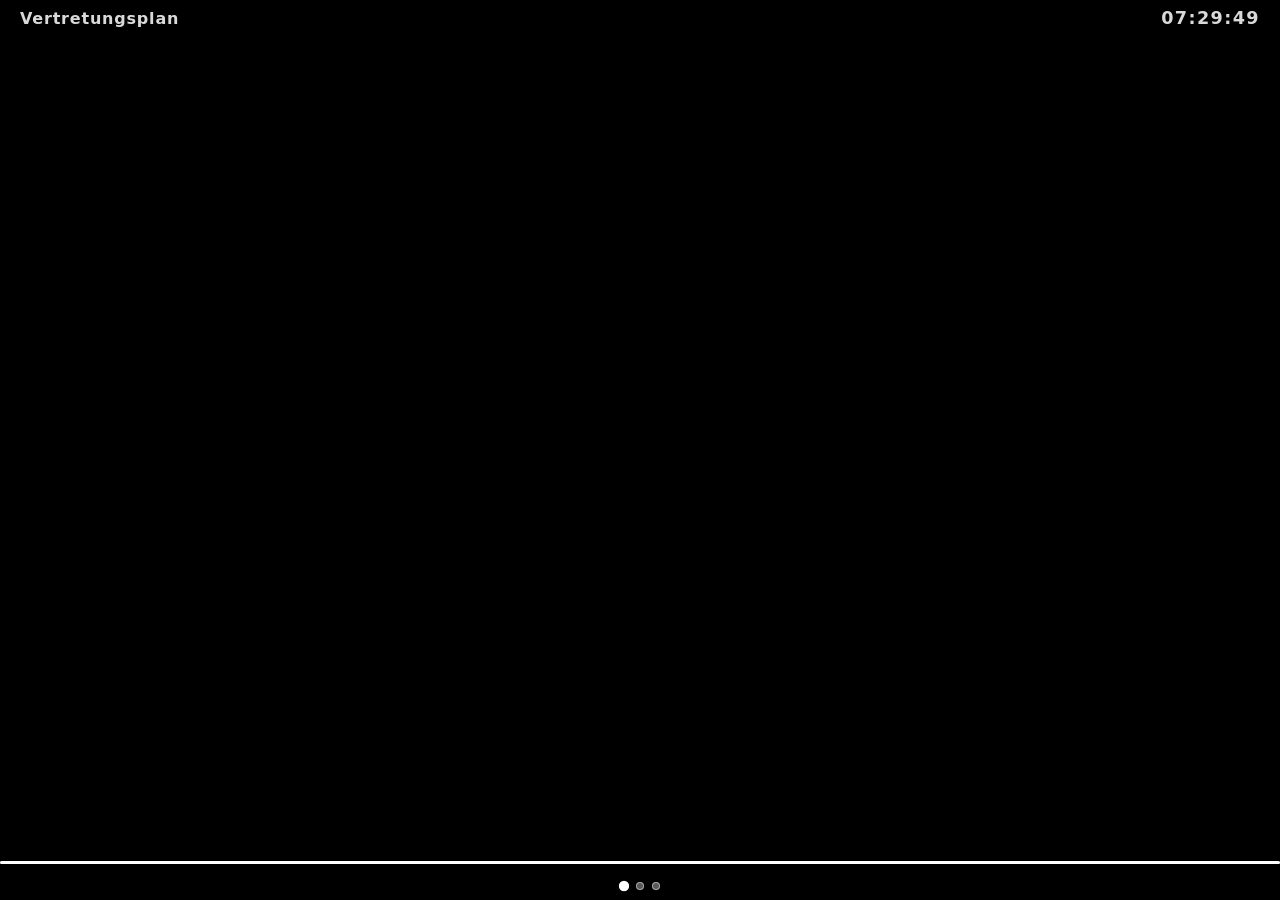
==== index.html @ e15437a2 "Konami-Code statt PIN, Repo-Vorbereitung für GitHub Pages - Admin-Panel öffnet mit Konami-Code (↑↑↓↓" ====
<!DOCTYPE html>
<html lang="de">
<head>
  <meta charset="UTF-8">
  <meta name="viewport" content="width=device-width, initial-scale=1.0">
  <title>Digital Signage</title>
  <link rel="stylesheet" href="css/style.css">
</head>
<body>

  <!-- Overlay: Uhr & Slide-Titel -->
  <div id="top-bar">
    <span id="slide-title">Lädt...</span>
    <span id="clock"></span>
  </div>

  <!-- Slide-Container: hier werden iframes / img / pdf eingeblendet -->
  <div id="slide-container">
    <div id="slide-a" class="slide active"></div>
    <div id="slide-b" class="slide"></div>
  </div>

  <!-- Fortschrittsbalken -->
  <div id="progress-bar-wrap">
    <div id="progress-bar"></div>
  </div>

  <!-- Slide-Indikatoren (Punkte) -->
  <div id="dots"></div>

  <!-- Admin-Panel (Konami-Code: ↑↑↓↓←→←→A) -->
  <div id="admin-overlay">
    <div id="admin-panel">
      <h2>📺 Seiten verwalten</h2>
      <p class="admin-hint">Taste <kbd>A</kbd> oder <kbd>Esc</kbd> zum Schließen</p>
      <div id="admin-slide-list"></div>
      <button id="admin-save-btn" onclick="adminSave()">💾 Speichern & Schließen</button>
    </div>
  </div>

  <script src="config.js"></script>
  <script src="js/signage.js"></script>
</body>
</html>
---- css/style.css ----
/* ─── Reset & Basis ──────────────────────────────────────────────────────── */
*, *::before, *::after {
  box-sizing: border-box;
  margin: 0;
  padding: 0;
}

html, body {
  width: 100%;
  height: 100%;
  overflow: hidden;
  background: #000;
  font-family: 'Segoe UI', system-ui, sans-serif;
  color: #fff;
}

/* ─── Top-Bar (Titel + Uhr) ──────────────────────────────────────────────── */
#top-bar {
  position: fixed;
  top: 0;
  left: 0;
  right: 0;
  z-index: 100;
  display: flex;
  justify-content: space-between;
  align-items: center;
  padding: 8px 20px;
  background: linear-gradient(to bottom, rgba(0,0,0,0.75) 0%, transparent 100%);
  pointer-events: none; /* Klicks durchlassen */
}

#slide-title {
  font-size: 1rem;
  font-weight: 600;
  letter-spacing: 0.05em;
  text-shadow: 0 1px 4px rgba(0,0,0,0.8);
  opacity: 0.85;
}

#clock {
  font-size: 1.1rem;
  font-weight: 700;
  letter-spacing: 0.08em;
  font-variant-numeric: tabular-nums;
  text-shadow: 0 1px 4px rgba(0,0,0,0.8);
  opacity: 0.85;
}

/* ─── Slide-Container ────────────────────────────────────────────────────── */
#slide-container {
  position: relative;
  width: 100%;
  height: 100%;
}

.slide {
  position: absolute;
  inset: 0;
  width: 100%;
  height: 100%;
  opacity: 0;
  transition: opacity 0.8s ease-in-out;
  pointer-events: none;
}

.slide.active {
  opacity: 1;
  pointer-events: auto;
}

/* iframes füllen den gesamten Slide aus */
.slide iframe {
  width: 100%;
  height: 100%;
  border: none;
  display: block;
}

/* Bilder: zentriert, vollständig sichtbar */
.slide img.full-media {
  width: 100%;
  height: 100%;
  object-fit: contain;
  display: block;
  background: #000;
}

/* ─── Fortschrittsbalken ─────────────────────────────────────────────────── */
#progress-bar-wrap {
  position: fixed;
  bottom: 36px; /* Platz für Dots */
  left: 0;
  right: 0;
  height: 3px;
  background: rgba(255,255,255,0.15);
  z-index: 100;
}

#progress-bar {
  height: 100%;
  width: 0%;
  background: #fff;
  border-radius: 2px;
}

/* ─── Dots (Slide-Indikatoren) ───────────────────────────────────────────── */
#dots {
  position: fixed;
  bottom: 10px;
  left: 50%;
  transform: translateX(-50%);
  display: flex;
  gap: 8px;
  z-index: 100;
}

.dot {
  width: 8px;
  height: 8px;
  border-radius: 50%;
  background: rgba(255,255,255,0.35);
  cursor: pointer;
  transition: background 0.3s, transform 0.3s;
  border: 1px solid rgba(255,255,255,0.5);
}

.dot.active {
  background: #fff;
  transform: scale(1.3);
}

.dot:hover {
  background: rgba(255,255,255,0.7);
}

/* ─── Fehleranzeige ──────────────────────────────────────────────────────── */
.error-slide {
  display: flex;
  align-items: center;
  justify-content: center;
  width: 100%;
  height: 100%;
  font-size: 1.2rem;
  color: #ff6b6b;
  text-align: center;
  padding: 2rem;
  background: #111;
  line-height: 1.7;
}

/* ─── Admin-Panel ─────────────────────────────────────────────────────────── */
#admin-overlay {
  display: none;
  position: fixed;
  inset: 0;
  background: rgba(0,0,0,0.7);
  z-index: 1000;
  align-items: center;
  justify-content: center;
}
#admin-overlay.open { display: flex; }

#admin-panel {
  background: #fff;
  border-radius: 16px;
  padding: 32px;
  width: 460px;
  max-width: 90vw;
  box-shadow: 0 8px 32px rgba(0,0,0,0.4);
  font-family: -apple-system, BlinkMacSystemFont, "Segoe UI", sans-serif;
}
#admin-panel h2 { font-size: 1.3rem; color: #1a1a2e; margin-bottom: 6px; }
.admin-hint { font-size: 0.82rem; color: #999; margin-bottom: 20px; }
.admin-hint kbd {
  background: #eee; border-radius: 4px;
  padding: 1px 6px; font-size: 0.8rem;
}

.admin-row {
  display: flex;
  align-items: center;
  justify-content: space-between;
  padding: 13px 0;
  border-bottom: 1px solid #f0f0f0;
}
.admin-row:last-of-type { border-bottom: none; }
.admin-row-title { font-weight: 600; color: #222; font-size: 1rem; }
.admin-row-status { font-size: 0.78rem; margin-top: 2px; font-weight: 500; }
.admin-row-status.on  { color: #4CAF50; }
.admin-row-status.off { color: #f44336; }

/* Toggle */
.admin-toggle { position: relative; display: inline-block; width: 50px; height: 26px; flex-shrink: 0; margin-left: 14px; }
.admin-toggle input { opacity: 0; width: 0; height: 0; }
.admin-toggle .sl {
  position: absolute; cursor: pointer; inset: 0;
  background: #ccc; border-radius: 26px; transition: .3s;
}
.admin-toggle .sl:before {
  content: ""; position: absolute;
  width: 18px; height: 18px; left: 4px; bottom: 4px;
  background: white; border-radius: 50%; transition: .3s;
  box-shadow: 0 1px 3px rgba(0,0,0,0.2);
}
.admin-toggle input:checked + .sl { background: #4CAF50; }
.admin-toggle input:checked + .sl:before { transform: translateX(24px); }

#admin-save-btn {
  margin-top: 22px; width: 100%; padding: 13px;
  background: #1a1a2e; color: white; border: none;
  border-radius: 10px; font-size: 1rem; font-weight: 600;
  cursor: pointer; transition: background 0.2s;
}
#admin-save-btn:hover { background: #2d2d5a; }

/* ─── PIN-Panel ───────────────────────────────────────────────────────────── */
#pin-overlay {
  display: none;
  position: fixed;
  inset: 0;
  background: rgba(0,0,0,0.75);
  z-index: 2000;
  align-items: center;
  justify-content: center;
}
#pin-overlay.open { display: flex; }

#pin-panel {
  background: #fff;
  border-radius: 16px;
  padding: 36px 32px 28px;
  width: 300px;
  text-align: center;
  box-shadow: 0 8px 32px rgba(0,0,0,0.4);
  font-family: -apple-system, BlinkMacSystemFont, "Segoe UI", sans-serif;
}
#pin-panel h2 { font-size: 1.4rem; margin-bottom: 6px; color: #1a1a2e; }

#pin-input {
  width: 100%;
  margin: 16px 0 6px;
  padding: 12px;
  font-size: 1.4rem;
  text-align: center;
  letter-spacing: 0.3em;
  border: 2px solid #ddd;
  border-radius: 10px;
  outline: none;
  transition: border-color 0.2s;
}
#pin-input:focus { border-color: #1a1a2e; }

#pin-error { color: #f44336; font-size: 0.85rem; min-height: 20px; margin-bottom: 6px; }

#pin-btn {
  width: 100%; padding: 12px;
  background: #1a1a2e; color: white;
  border: none; border-radius: 10px;
  font-size: 1rem; font-weight: 600;
  cursor: pointer; margin-top: 6px;
  transition: background 0.2s;
}
#pin-btn:hover { background: #2d2d5a; }
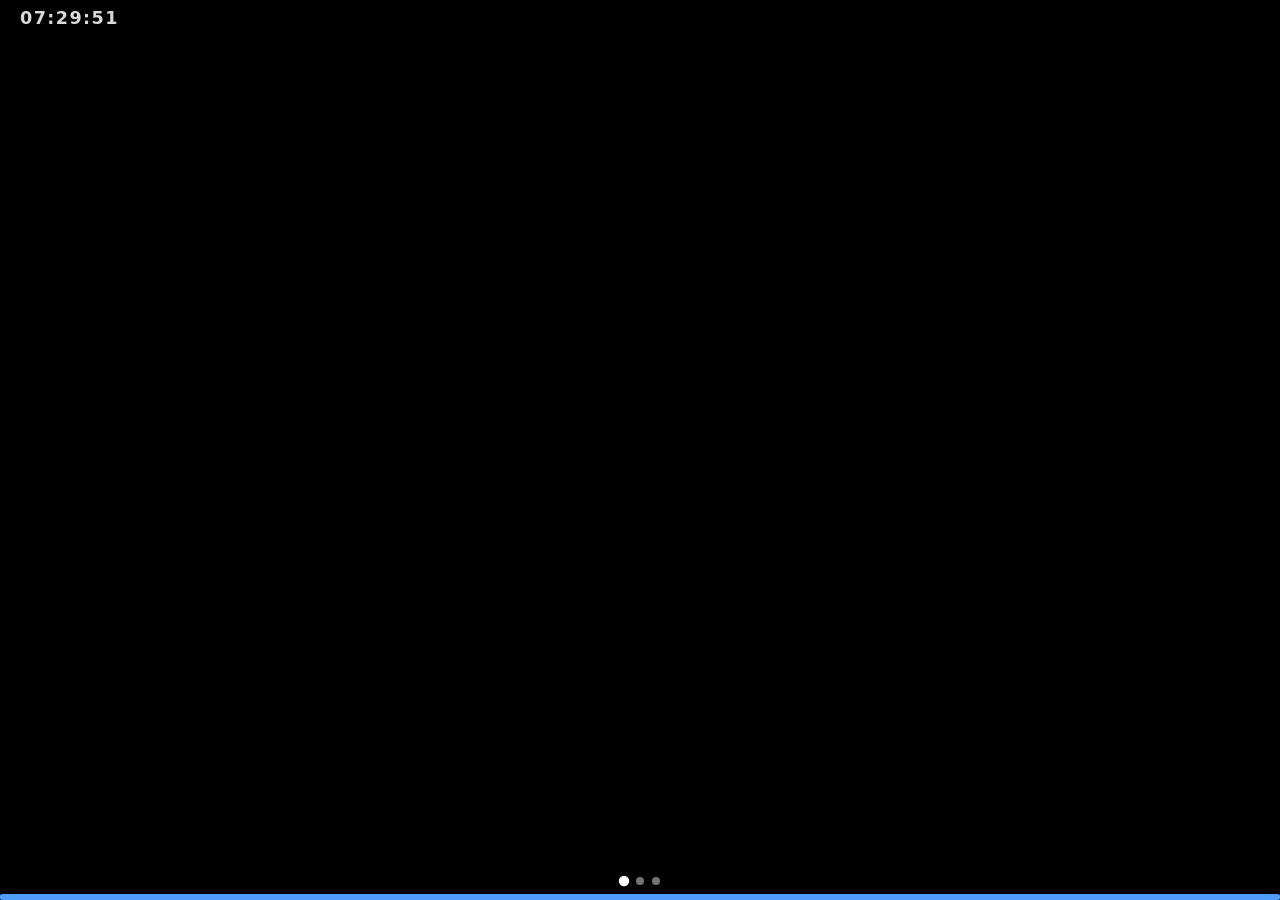
==== commit 93130066: "Slide 'EMS Monitor' → 'Mittagessen' mit neuem Canva-Link; Admin-Hinweis korrigiert Co-Authored-By: C" ====
--- a/index.html
+++ b/index.html
@@ -32,7 +32,7 @@
   <div id="admin-overlay">
     <div id="admin-panel">
       <h2>📺 Seiten verwalten</h2>
-      <p class="admin-hint">Taste <kbd>A</kbd> oder <kbd>Esc</kbd> zum Schließen</p>
+      <p class="admin-hint"><kbd>e m s</kbd> oder <kbd>Esc</kbd> zum Schließen</p>
       <div id="admin-slide-list"></div>
       <button id="admin-save-btn" onclick="adminSave()">💾 Speichern & Schließen</button>
     </div>
--- a/css/style.css
+++ b/css/style.css
@@ -30,11 +30,7 @@
 }
 
 #slide-title {
-  font-size: 1rem;
-  font-weight: 600;
-  letter-spacing: 0.05em;
-  text-shadow: 0 1px 4px rgba(0,0,0,0.8);
-  opacity: 0.85;
+  display: none;
 }
 
 #clock {
@@ -88,18 +84,18 @@
 /* ─── Fortschrittsbalken ─────────────────────────────────────────────────── */
 #progress-bar-wrap {
   position: fixed;
-  bottom: 36px; /* Platz für Dots */
+  bottom: 0;
   left: 0;
   right: 0;
-  height: 3px;
-  background: rgba(255,255,255,0.15);
+  height: 6px;
+  background: rgba(0,0,0,0.25);
   z-index: 100;
 }
 
 #progress-bar {
   height: 100%;
   width: 0%;
-  background: #fff;
+  background: #4f9cf9;
   border-radius: 2px;
 }
 
@@ -112,16 +108,18 @@
   display: flex;
   gap: 8px;
   z-index: 100;
+  background: rgba(0,0,0,0.35);
+  padding: 5px 10px;
+  border-radius: 20px;
 }
 
 .dot {
   width: 8px;
   height: 8px;
   border-radius: 50%;
-  background: rgba(255,255,255,0.35);
+  background: rgba(255,255,255,0.45);
   cursor: pointer;
   transition: background 0.3s, transform 0.3s;
-  border: 1px solid rgba(255,255,255,0.5);
 }
 
 .dot.active {
@@ -130,7 +128,7 @@
 }
 
 .dot:hover {
-  background: rgba(255,255,255,0.7);
+  background: rgba(255,255,255,0.75);
 }
 
 /* ─── Fehleranzeige ──────────────────────────────────────────────────────── */
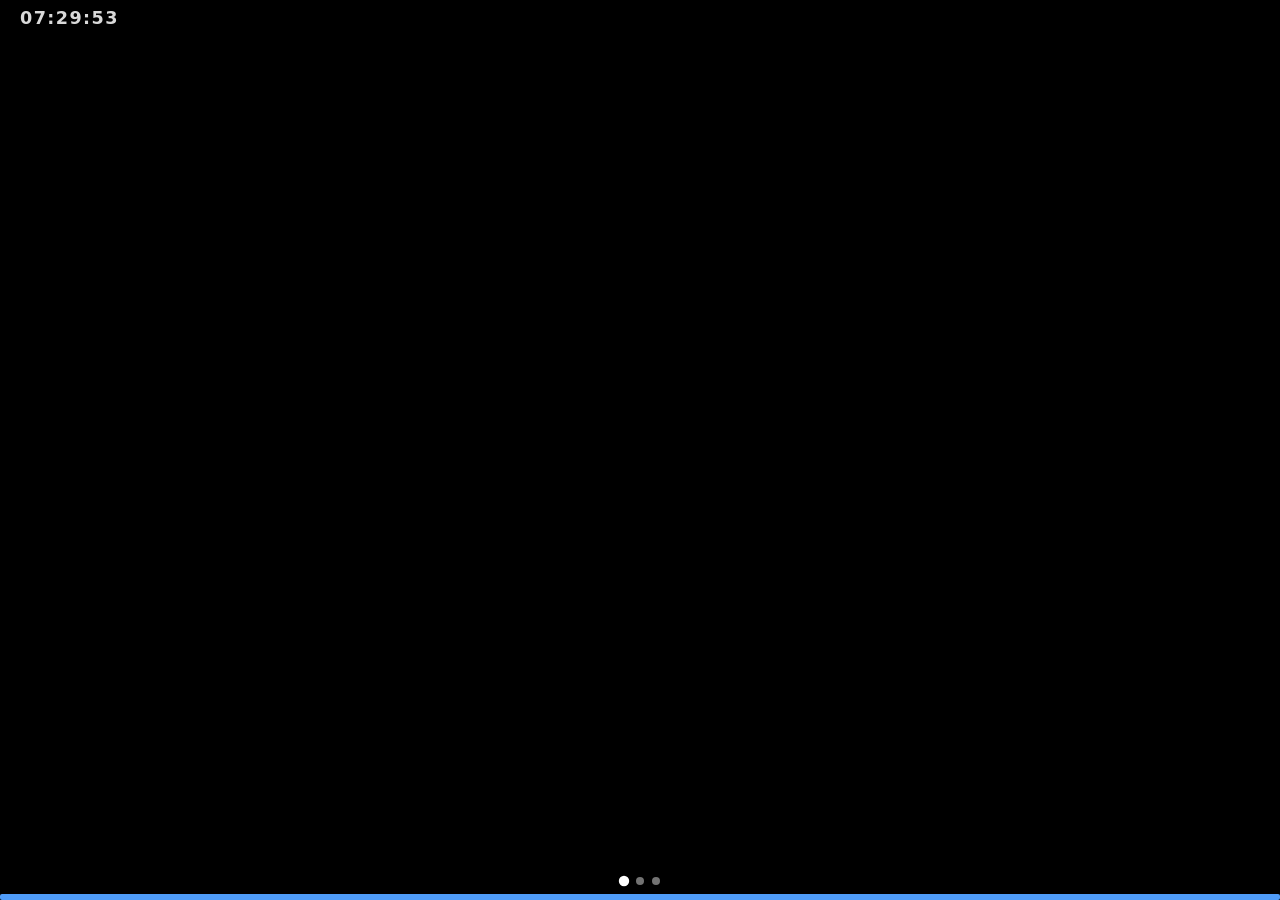
==== commit 303dbf17: "Seitenliste zentral aus Google-Tabelle statt gerätelokaler Schalter - signage.js lädt die Tabelle (a" ====
--- a/index.html
+++ b/index.html
@@ -28,13 +28,14 @@
   <!-- Slide-Indikatoren (Punkte) -->
   <div id="dots"></div>
 
-  <!-- Admin-Panel (Konami-Code: ↑↑↓↓←→←→A) -->
+  <!-- Info-Panel (Tastenfolge e m s) – nur Anzeige, geschaltet wird in der Google-Tabelle -->
   <div id="admin-overlay">
     <div id="admin-panel">
-      <h2>📺 Seiten verwalten</h2>
-      <p class="admin-hint"><kbd>e m s</kbd> oder <kbd>Esc</kbd> zum Schließen</p>
+      <h2>📺 Aktuelle Seiten</h2>
+      <p class="admin-hint"><kbd>e m s</kbd> oder <kbd>Esc</kbd> zum Schließen · Ändern in der Google-Tabelle</p>
+      <p class="admin-hint" id="admin-source"></p>
       <div id="admin-slide-list"></div>
-      <button id="admin-save-btn" onclick="adminSave()">💾 Speichern & Schließen</button>
+      <button id="admin-save-btn" onclick="adminReload()">🔄 Jetzt neu laden</button>
     </div>
   </div>
 
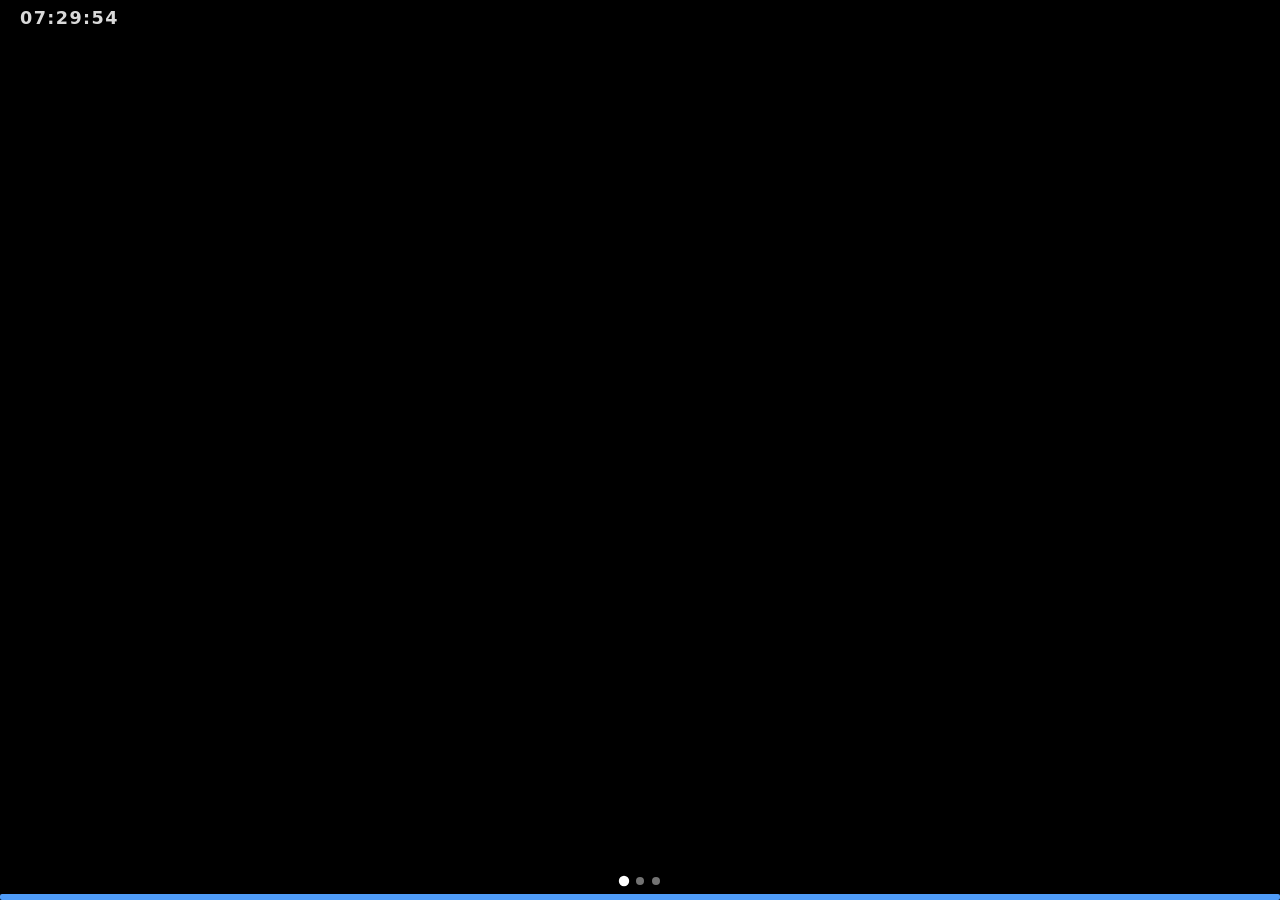
==== commit ccc2bb25: "Schönere Folienwechsel: Vorladen + weiche Überblendung mit Zoom - nächste Folie wird ~6 s vorher uns" ====
--- a/index.html
+++ b/index.html
@@ -4,7 +4,7 @@
   <meta charset="UTF-8">
   <meta name="viewport" content="width=device-width, initial-scale=1.0">
   <title>Digital Signage</title>
-  <link rel="stylesheet" href="css/style.css">
+  <link rel="stylesheet" href="css/style.css?v=2">
 </head>
 <body>
 
@@ -40,6 +40,6 @@
   </div>
 
   <script src="config.js"></script>
-  <script src="js/signage.js"></script>
+  <script src="js/signage.js?v=2"></script>
 </body>
 </html>
--- a/css/style.css
+++ b/css/style.css
@@ -49,19 +49,38 @@
   height: 100%;
 }
 
+/* Übergang „Weich + Zoom“: neue Folie blendet ein und zoomt dabei sanft von 103 % auf 100 %.
+   Die alte Folie (.leaving) bleibt darunter stehen, bis die neue ganz sichtbar ist. */
 .slide {
   position: absolute;
   inset: 0;
   width: 100%;
   height: 100%;
   opacity: 0;
-  transition: opacity 0.8s ease-in-out;
+  transform: scale(1.03);
+  transition:
+    opacity var(--trans-ms, 1200ms) ease-in-out,
+    transform calc(var(--trans-ms, 1200ms) * 1.5) cubic-bezier(0.16, 1, 0.3, 1);
   pointer-events: none;
+  z-index: 0;
 }
 
 .slide.active {
   opacity: 1;
+  transform: scale(1);
   pointer-events: auto;
+  z-index: 2;
+}
+
+.slide.leaving {
+  opacity: 1;
+  transform: scale(1);
+  transition: none;
+  z-index: 1;
+}
+
+@media (prefers-reduced-motion: reduce) {
+  .slide { transform: none; }
 }
 
 /* iframes füllen den gesamten Slide aus */
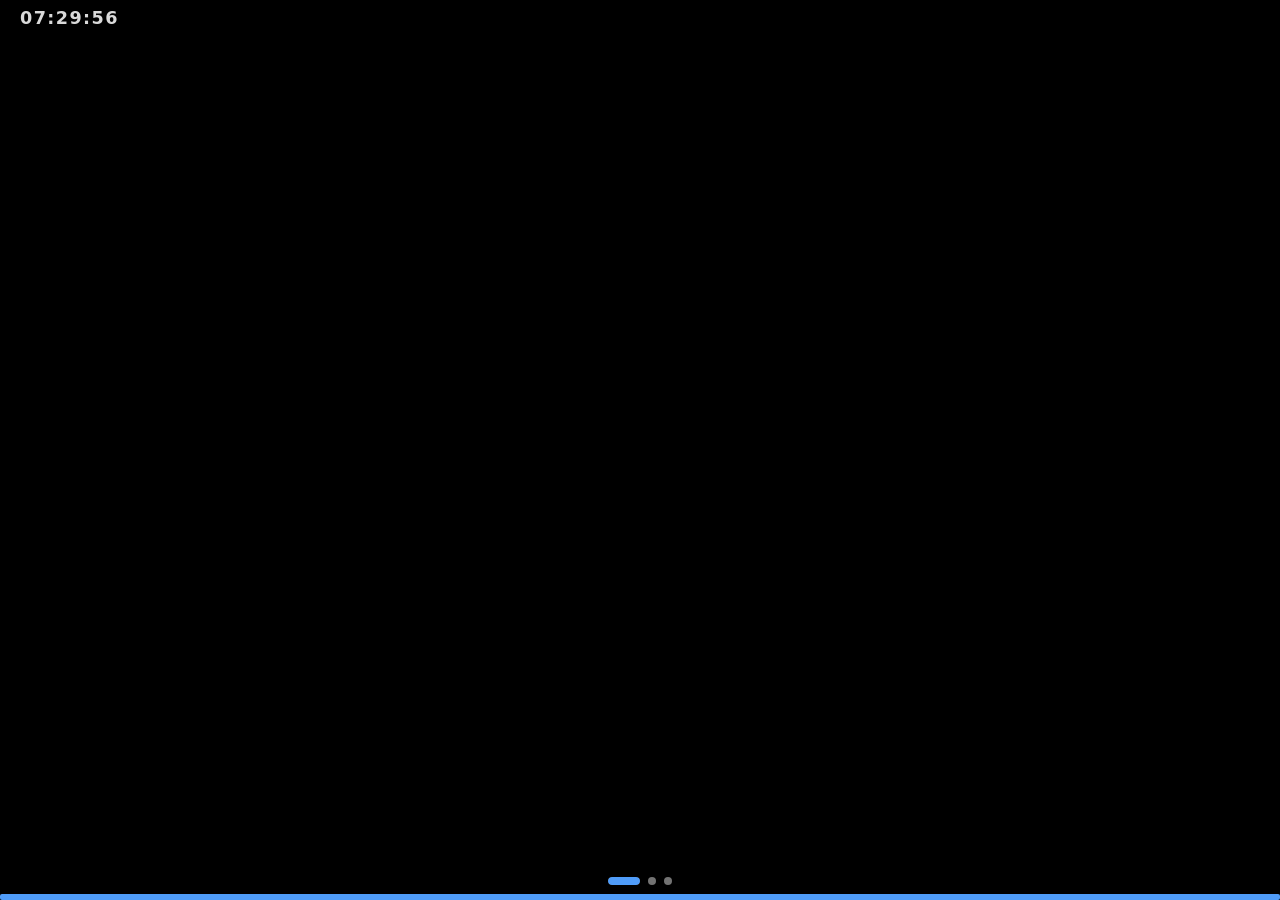
==== commit 6a106ed1: "Fortschritt zusätzlich im aktiven Punkt anzeigen Auf den Infobildschirmen wird der untere Rand abges" ====
--- a/index.html
+++ b/index.html
@@ -4,7 +4,7 @@
   <meta charset="UTF-8">
   <meta name="viewport" content="width=device-width, initial-scale=1.0">
   <title>Digital Signage</title>
-  <link rel="stylesheet" href="css/style.css?v=2">
+  <link rel="stylesheet" href="css/style.css?v=3">
 </head>
 <body>
 
@@ -40,6 +40,6 @@
   </div>
 
   <script src="config.js"></script>
-  <script src="js/signage.js?v=2"></script>
+  <script src="js/signage.js?v=3"></script>
 </body>
 </html>
--- a/css/style.css
+++ b/css/style.css
@@ -133,17 +133,28 @@
 }
 
 .dot {
+  position: relative;
+  overflow: hidden;
   width: 8px;
   height: 8px;
-  border-radius: 50%;
+  border-radius: 4px;
   background: rgba(255,255,255,0.45);
   cursor: pointer;
-  transition: background 0.3s, transform 0.3s;
-}
-
+  transition: background 0.3s, width 0.4s ease;
+}
+
+/* Aktiver Punkt wird zur Kapsel, die sich während der Folie füllt */
 .dot.active {
-  background: #fff;
-  transform: scale(1.3);
+  width: 32px;
+  background: rgba(255,255,255,0.3);
+}
+
+.dot-fill {
+  position: absolute;
+  inset: 0 auto 0 0;
+  width: 0%;
+  background: #4f9cf9;
+  border-radius: 4px;
 }
 
 .dot:hover {
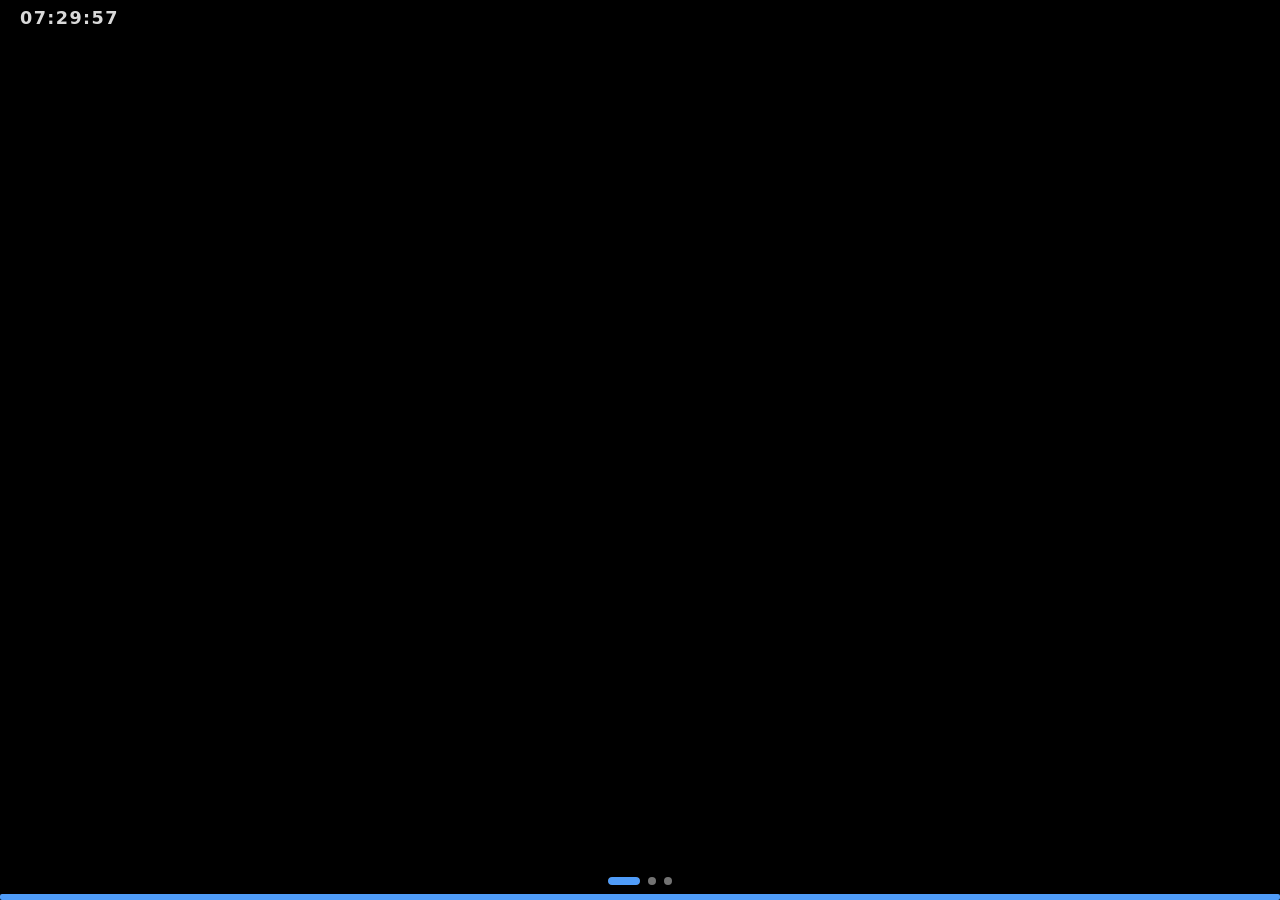
==== commit 781d75e4: "Aufraeumen: toten Code entfernen, Titel-Logik ehrlich machen - config.json geloescht (wurde nirgends" ====
--- a/index.html
+++ b/index.html
@@ -4,13 +4,12 @@
   <meta charset="UTF-8">
   <meta name="viewport" content="width=device-width, initial-scale=1.0">
   <title>Digital Signage</title>
-  <link rel="stylesheet" href="css/style.css?v=3">
+  <link rel="stylesheet" href="css/style.css?v=4">
 </head>
 <body>
 
   <!-- Overlay: Uhr & Slide-Titel -->
   <div id="top-bar">
-    <span id="slide-title">Lädt...</span>
     <span id="clock"></span>
   </div>
 
@@ -40,6 +39,6 @@
   </div>
 
   <script src="config.js"></script>
-  <script src="js/signage.js?v=3"></script>
+  <script src="js/signage.js?v=4"></script>
 </body>
 </html>
--- a/css/style.css
+++ b/css/style.css
@@ -27,10 +27,6 @@
   padding: 8px 20px;
   background: linear-gradient(to bottom, rgba(0,0,0,0.75) 0%, transparent 100%);
   pointer-events: none; /* Klicks durchlassen */
-}
-
-#slide-title {
-  display: none;
 }
 
 #clock {
@@ -217,22 +213,6 @@
 .admin-row-status.on  { color: #4CAF50; }
 .admin-row-status.off { color: #f44336; }
 
-/* Toggle */
-.admin-toggle { position: relative; display: inline-block; width: 50px; height: 26px; flex-shrink: 0; margin-left: 14px; }
-.admin-toggle input { opacity: 0; width: 0; height: 0; }
-.admin-toggle .sl {
-  position: absolute; cursor: pointer; inset: 0;
-  background: #ccc; border-radius: 26px; transition: .3s;
-}
-.admin-toggle .sl:before {
-  content: ""; position: absolute;
-  width: 18px; height: 18px; left: 4px; bottom: 4px;
-  background: white; border-radius: 50%; transition: .3s;
-  box-shadow: 0 1px 3px rgba(0,0,0,0.2);
-}
-.admin-toggle input:checked + .sl { background: #4CAF50; }
-.admin-toggle input:checked + .sl:before { transform: translateX(24px); }
-
 #admin-save-btn {
   margin-top: 22px; width: 100%; padding: 13px;
   background: #1a1a2e; color: white; border: none;
@@ -240,52 +220,3 @@
   cursor: pointer; transition: background 0.2s;
 }
 #admin-save-btn:hover { background: #2d2d5a; }
-
-/* ─── PIN-Panel ───────────────────────────────────────────────────────────── */
-#pin-overlay {
-  display: none;
-  position: fixed;
-  inset: 0;
-  background: rgba(0,0,0,0.75);
-  z-index: 2000;
-  align-items: center;
-  justify-content: center;
-}
-#pin-overlay.open { display: flex; }
-
-#pin-panel {
-  background: #fff;
-  border-radius: 16px;
-  padding: 36px 32px 28px;
-  width: 300px;
-  text-align: center;
-  box-shadow: 0 8px 32px rgba(0,0,0,0.4);
-  font-family: -apple-system, BlinkMacSystemFont, "Segoe UI", sans-serif;
-}
-#pin-panel h2 { font-size: 1.4rem; margin-bottom: 6px; color: #1a1a2e; }
-
-#pin-input {
-  width: 100%;
-  margin: 16px 0 6px;
-  padding: 12px;
-  font-size: 1.4rem;
-  text-align: center;
-  letter-spacing: 0.3em;
-  border: 2px solid #ddd;
-  border-radius: 10px;
-  outline: none;
-  transition: border-color 0.2s;
-}
-#pin-input:focus { border-color: #1a1a2e; }
-
-#pin-error { color: #f44336; font-size: 0.85rem; min-height: 20px; margin-bottom: 6px; }
-
-#pin-btn {
-  width: 100%; padding: 12px;
-  background: #1a1a2e; color: white;
-  border: none; border-radius: 10px;
-  font-size: 1rem; font-weight: 600;
-  cursor: pointer; margin-top: 6px;
-  transition: background 0.2s;
-}
-#pin-btn:hover { background: #2d2d5a; }
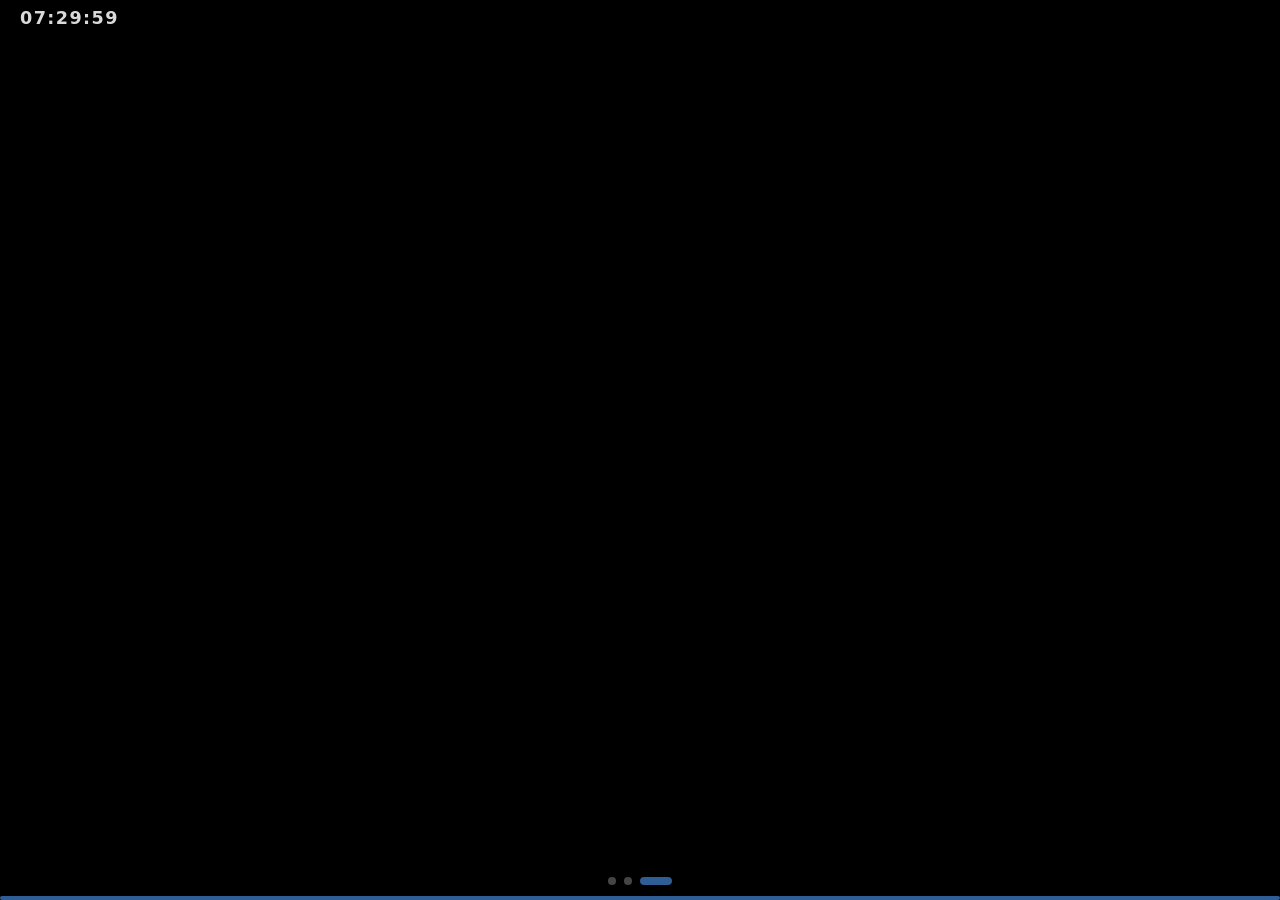
==== commit 51ac9f36: "Aufraeumen + optionale Spalten ab/bis in der Tabelle - Spalten "ab"/"bis" (Datum) blenden Seiten aut" ====
--- a/index.html
+++ b/index.html
@@ -4,11 +4,11 @@
   <meta charset="UTF-8">
   <meta name="viewport" content="width=device-width, initial-scale=1.0">
   <title>Digital Signage</title>
-  <link rel="stylesheet" href="css/style.css?v=4">
+  <link rel="stylesheet" href="css/style.css?v=5">
 </head>
 <body>
 
-  <!-- Overlay: Uhr & Slide-Titel -->
+  <!-- Overlay: Uhr -->
   <div id="top-bar">
     <span id="clock"></span>
   </div>
@@ -34,11 +34,11 @@
       <p class="admin-hint"><kbd>e m s</kbd> oder <kbd>Esc</kbd> zum Schließen · Ändern in der Google-Tabelle</p>
       <p class="admin-hint" id="admin-source"></p>
       <div id="admin-slide-list"></div>
-      <button id="admin-save-btn" onclick="adminReload()">🔄 Jetzt neu laden</button>
+      <button id="admin-reload-btn" onclick="adminReload()">🔄 Jetzt neu laden</button>
     </div>
   </div>
 
-  <script src="config.js"></script>
-  <script src="js/signage.js?v=4"></script>
+  <script src="config.js?v=5"></script>
+  <script src="js/signage.js?v=5"></script>
 </body>
 </html>
--- a/css/style.css
+++ b/css/style.css
@@ -14,7 +14,7 @@
   color: #fff;
 }
 
-/* ─── Top-Bar (Titel + Uhr) ──────────────────────────────────────────────── */
+/* ─── Top-Bar (Uhr) ──────────────────────────────────────────────────────── */
 #top-bar {
   position: fixed;
   top: 0;
@@ -45,38 +45,29 @@
   height: 100%;
 }
 
-/* Übergang „Weich + Zoom“: neue Folie blendet ein und zoomt dabei sanft von 103 % auf 100 %.
-   Die alte Folie (.leaving) bleibt darunter stehen, bis die neue ganz sichtbar ist. */
+/* Folienwechsel: standardmäßig harter Schnitt (--trans-ms = 0, Mini-PCs froren beim
+   Überblenden ein). Die alte Folie (.leaving) bleibt darunter stehen, bis die neue sichtbar ist. */
 .slide {
   position: absolute;
   inset: 0;
   width: 100%;
   height: 100%;
   opacity: 0;
-  transform: scale(1.03);
-  transition:
-    opacity var(--trans-ms, 1200ms) ease-in-out,
-    transform calc(var(--trans-ms, 1200ms) * 1.5) cubic-bezier(0.16, 1, 0.3, 1);
+  transition: opacity var(--trans-ms, 1200ms) ease-in-out;
   pointer-events: none;
   z-index: 0;
 }
 
 .slide.active {
   opacity: 1;
-  transform: scale(1);
   pointer-events: auto;
   z-index: 2;
 }
 
 .slide.leaving {
   opacity: 1;
-  transform: scale(1);
   transition: none;
   z-index: 1;
-}
-
-@media (prefers-reduced-motion: reduce) {
-  .slide { transform: none; }
 }
 
 /* iframes füllen den gesamten Slide aus */
@@ -102,9 +93,10 @@
   bottom: 0;
   left: 0;
   right: 0;
-  height: 6px;
+  height: 4px;
   background: rgba(0,0,0,0.25);
   z-index: 100;
+  opacity: 0.6;   /* dezent, damit Inhalte am unteren Rand lesbar bleiben */
 }
 
 #progress-bar {
@@ -123,9 +115,10 @@
   display: flex;
   gap: 8px;
   z-index: 100;
-  background: rgba(0,0,0,0.35);
+  background: rgba(0,0,0,0.25);
   padding: 5px 10px;
   border-radius: 20px;
+  opacity: 0.6;   /* dezent, damit Inhalte am unteren Rand lesbar bleiben */
 }
 
 .dot {
@@ -213,10 +206,10 @@
 .admin-row-status.on  { color: #4CAF50; }
 .admin-row-status.off { color: #f44336; }
 
-#admin-save-btn {
+#admin-reload-btn {
   margin-top: 22px; width: 100%; padding: 13px;
   background: #1a1a2e; color: white; border: none;
   border-radius: 10px; font-size: 1rem; font-weight: 600;
   cursor: pointer; transition: background 0.2s;
 }
-#admin-save-btn:hover { background: #2d2d5a; }
+#admin-reload-btn:hover { background: #2d2d5a; }
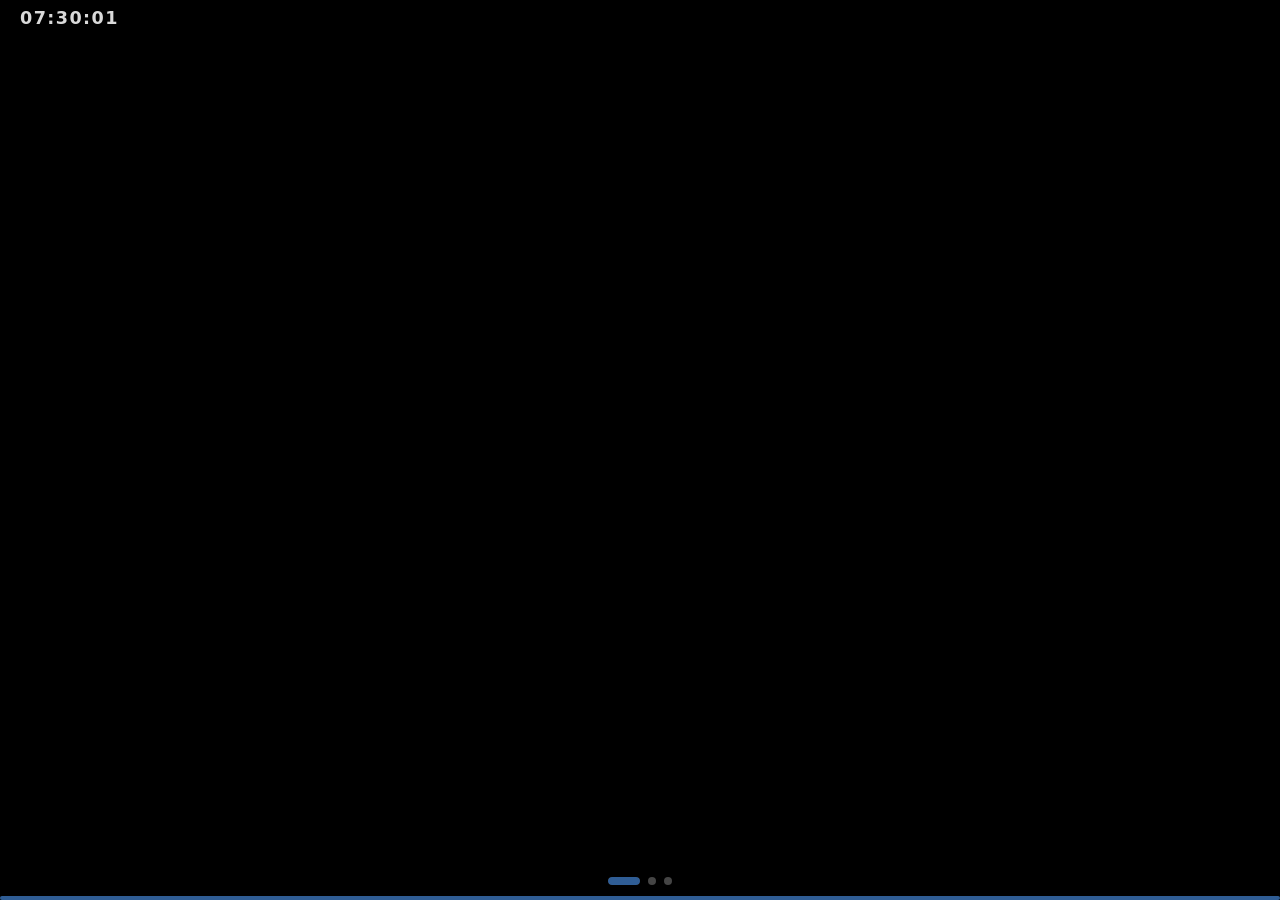
==== commit 25630751: "Folien geladen lassen statt bei jedem Wechsel neu laden Bisher wurde Canva/WebUntis bei jedem Folien" ====
--- a/index.html
+++ b/index.html
@@ -4,7 +4,7 @@
   <meta charset="UTF-8">
   <meta name="viewport" content="width=device-width, initial-scale=1.0">
   <title>Digital Signage</title>
-  <link rel="stylesheet" href="css/style.css?v=5">
+  <link rel="stylesheet" href="css/style.css?v=6">
 </head>
 <body>
 
@@ -13,11 +13,8 @@
     <span id="clock"></span>
   </div>
 
-  <!-- Slide-Container: hier werden iframes / img / pdf eingeblendet -->
-  <div id="slide-container">
-    <div id="slide-a" class="slide active"></div>
-    <div id="slide-b" class="slide"></div>
-  </div>
+  <!-- Slide-Container: je Folie ein .slide (legt js/signage.js an, bleibt geladen) -->
+  <div id="slide-container"></div>
 
   <!-- Fortschrittsbalken -->
   <div id="progress-bar-wrap">
@@ -38,7 +35,7 @@
     </div>
   </div>
 
-  <script src="config.js?v=5"></script>
-  <script src="js/signage.js?v=5"></script>
+  <script src="config.js?v=6"></script>
+  <script src="js/signage.js?v=6"></script>
 </body>
 </html>
--- a/css/style.css
+++ b/css/style.css
@@ -46,13 +46,16 @@
 }
 
 /* Folienwechsel: standardmäßig harter Schnitt (--trans-ms = 0, Mini-PCs froren beim
-   Überblenden ein). Die alte Folie (.leaving) bleibt darunter stehen, bis die neue sichtbar ist. */
+   Überblenden ein). Die alte Folie (.leaving) bleibt darunter stehen, bis die neue sichtbar ist.
+   Nicht gezeigte Folien bleiben geladen, sind aber unsichtbar (visibility: hidden) –
+   dann muss der Browser sie nicht zeichnen. */
 .slide {
   position: absolute;
   inset: 0;
   width: 100%;
   height: 100%;
   opacity: 0;
+  visibility: hidden;
   transition: opacity var(--trans-ms, 1200ms) ease-in-out;
   pointer-events: none;
   z-index: 0;
@@ -60,12 +63,14 @@
 
 .slide.active {
   opacity: 1;
+  visibility: visible;
   pointer-events: auto;
   z-index: 2;
 }
 
 .slide.leaving {
   opacity: 1;
+  visibility: visible;
   transition: none;
   z-index: 1;
 }
